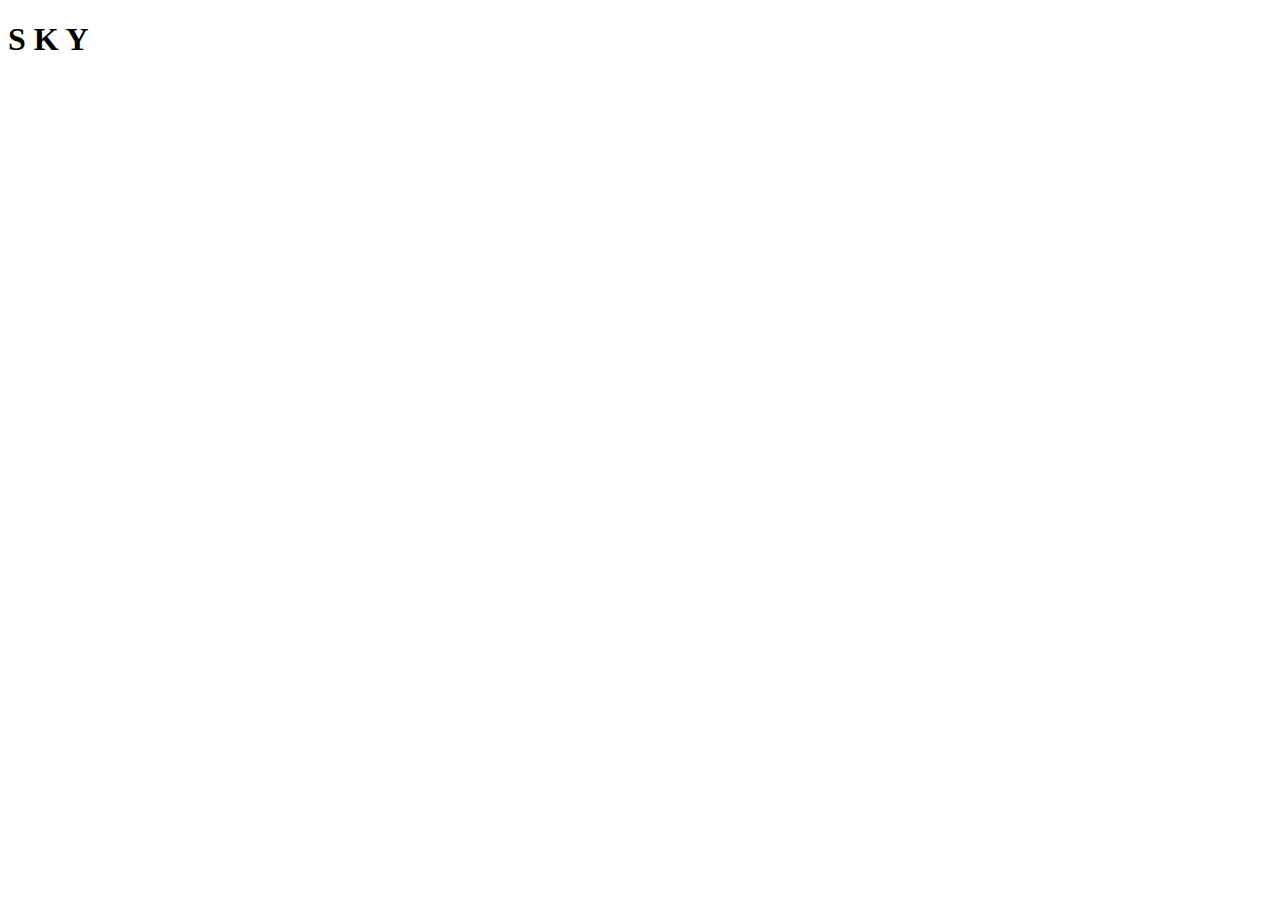
==== index.html @ 26be2c70 "added basic html" ====
<!DOCTYPE html>
<html lang="en">
<head>
    <meta charset="UTF-8">
    <meta name="viewport" content="width=device-width, initial-scale=1.0">
    <title>Document</title>
</head>
<body>
    <h1>
    <span class="letter">S</span>
    <span class="letter">K</span>
    <span class="letter">Y</span>
</h1>
</body>
</html>
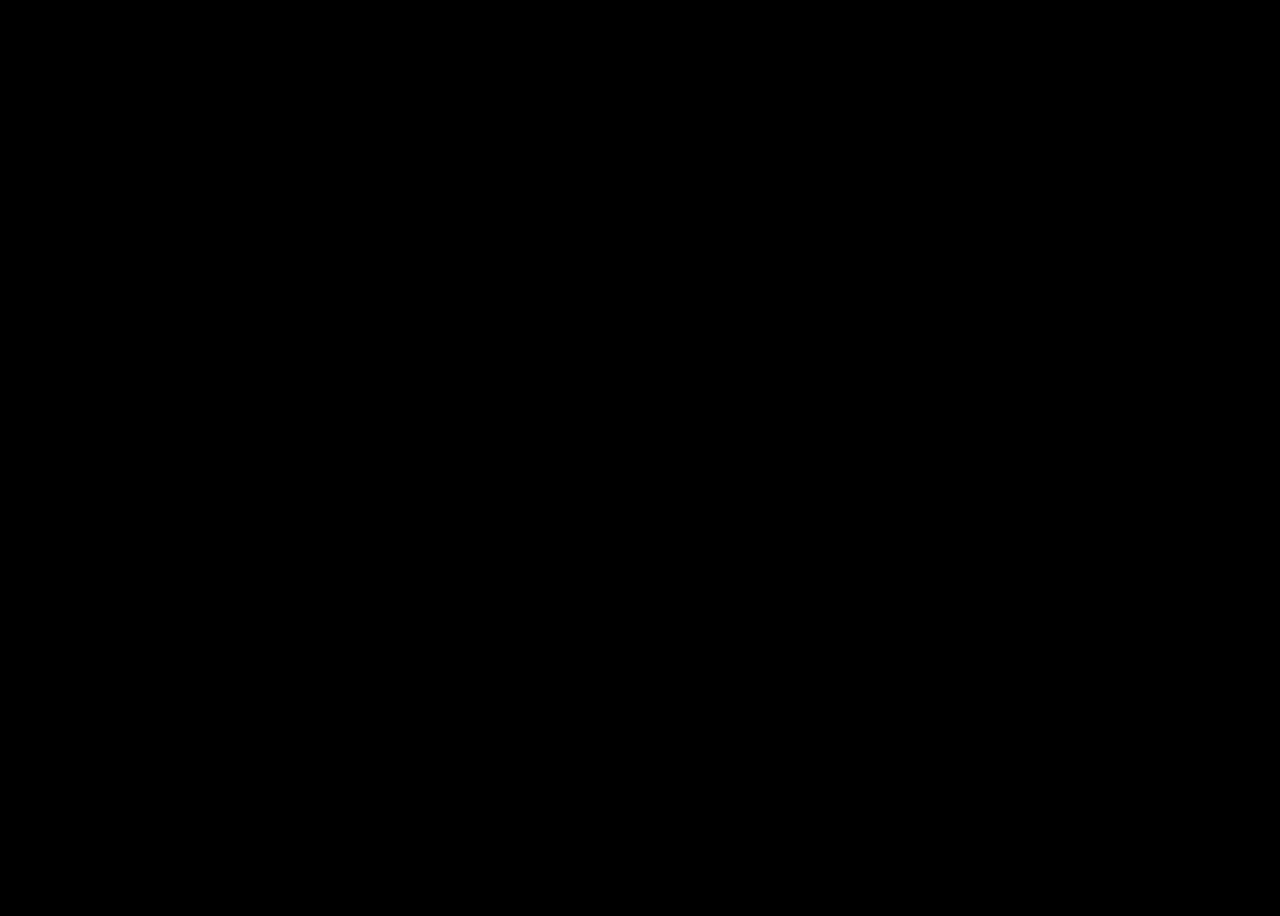
==== commit 50923c31: "add basic styles" ====
--- a/index.html
+++ b/index.html
@@ -4,6 +4,7 @@
     <meta charset="UTF-8">
     <meta name="viewport" content="width=device-width, initial-scale=1.0">
     <title>Document</title>
+    <link rel="stylesheet" href="app.css">
 </head>
 <body>
     <h1>
@@ -11,5 +12,6 @@
     <span class="letter">K</span>
     <span class="letter">Y</span>
 </h1>
+<script src="app.js"></script>
 </body>
 </html>--- a/app.css
+++ b/app.css
@@ -0,0 +1,17 @@
+body {
+display: flex;
+justify-content: center;
+align-items: center;
+height: 100vh;
+    background-color: black;
+}
+
+h1 {
+font-size: 15rem;
+
+
+}
+
+.letter {
+    transition: color 1000ms;
+}